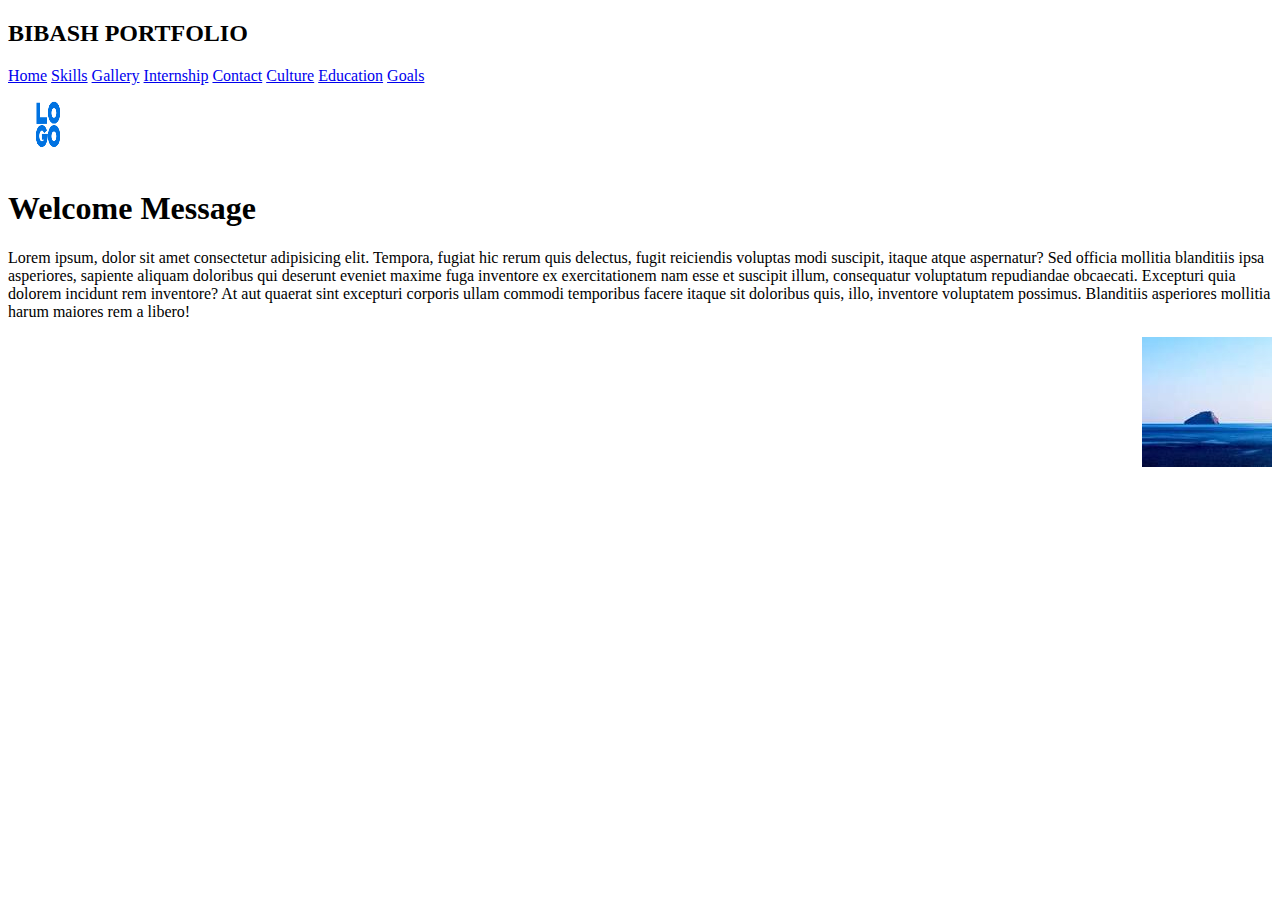
==== index.html @ 60f3d017 "first commit" ====
<!DOCTYPE html>
<html lang="en">

<head>
    <meta charset="UTF-8">
    <meta name="viewport" content="width=device-width, initial-scale=1.0">
    <title>Home</title>
    <link rel="stylesheet" href="/bibash/style.css">
    <link rel="preconnect" href="https://fonts.googleapis.com">
    <link rel="preconnect" href="https://fonts.gstatic.com" crossorigin>
    <link href="https://fonts.googleapis.com/css2?family=Open+Sans&family=Poppins:wght@200;300;400&display=swap"
        rel="stylesheet">
</head>

<body>
    <div class="container">
        <div class="header">
            <h2>BIBASH PORTFOLIO</h2>
        </div>
        <nav>
            <a href="index.html">Home</a>
            <a href="skills.html">Skills</a>
            <a href="gallery.html">Gallery</a>
            <a href="internship.html">Internship</a>
            <a href="contact.html">Contact</a>
            <a href="culture.html">Culture</a>
            <a href="education.html">Education</a>
            <a href="goals.html">Goals</a>
        </nav>
        <img src="logo-social.png" alt="" height="80px" width="80px" a>
    </div>
    <h1 class="heading">Welcome Message</h1>
    <p>Lorem ipsum, dolor sit amet consectetur adipisicing elit. Tempora, fugiat hic rerum quis delectus, fugit
        reiciendis voluptas modi suscipit, itaque atque aspernatur? Sed officia mollitia blanditiis ipsa asperiores,
        sapiente aliquam doloribus qui deserunt eveniet maxime fuga inventore ex exercitationem nam esse et suscipit
        illum, consequatur voluptatum repudiandae obcaecati. Excepturi quia dolorem incidunt rem inventore? At aut
        quaerat sint excepturi corporis ullam commodi temporibus facere itaque sit doloribus quis, illo, inventore
        voluptatem possimus. Blanditiis asperiores mollitia harum maiores rem a libero!</p>
    <div class="image">
        <img align="right" src="images.jpeg" alt="my photo">
    </div>
</body>

</html>
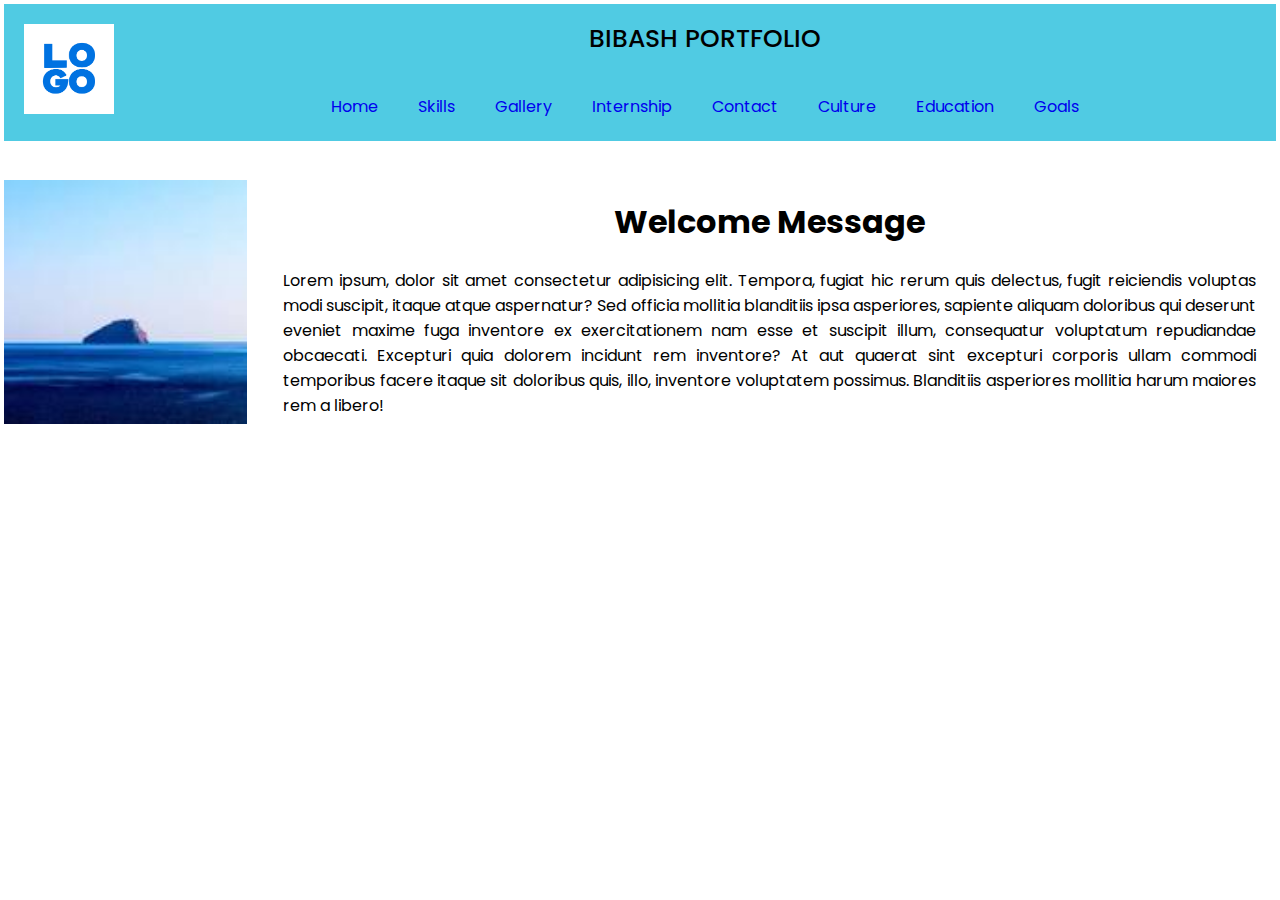
==== commit 3ef19dcc: "Changes" ====
--- a/index.html
+++ b/index.html
@@ -1,44 +1,86 @@
 <!DOCTYPE html>
 <html lang="en">
+    <head>
+        <meta charset="UTF-8" />
+        <meta name="viewport" content="width=device-width, initial-scale=1.0" />
+        <title>Home</title>
+        <link rel="stylesheet" href="./style.css" />
+        <link rel="preconnect" href="https://fonts.googleapis.com" />
+        <link rel="preconnect" href="https://fonts.gstatic.com" crossorigin />
+        <link
+            href="https://fonts.googleapis.com/css2?family=Open+Sans&family=Poppins:wght@200;300;400&display=swap"
+            rel="stylesheet"
+        />
+    </head>
+    <body>
+        <div class="nav-container">
+            <div class="logo-nav">
+                <a href="/">
+                    <img
+                        src="logo-social.png"
+                        alt=""
+                        height="80px"
+                        width="80px"
+                    />
+                </a>
+            </div>
 
-<head>
-    <meta charset="UTF-8">
-    <meta name="viewport" content="width=device-width, initial-scale=1.0">
-    <title>Home</title>
-    <link rel="stylesheet" href="/bibash/style.css">
-    <link rel="preconnect" href="https://fonts.googleapis.com">
-    <link rel="preconnect" href="https://fonts.gstatic.com" crossorigin>
-    <link href="https://fonts.googleapis.com/css2?family=Open+Sans&family=Poppins:wght@200;300;400&display=swap"
-        rel="stylesheet">
-</head>
-
-<body>
-    <div class="container">
-        <div class="header">
-            <h2>BIBASH PORTFOLIO</h2>
+            <div class="nav-items">
+                <div class="header">
+                    <div class="my-name">BIBASH PORTFOLIO</div>
+                    <div class="nav-close-container">
+                        <button id="nav-close-btn">&#10006;</button>
+                    </div>
+                </div>
+                <nav>
+                    <a href="index.html">Home</a>
+                    <a href="skills.html">Skills</a>
+                    <a href="gallery.html">Gallery</a>
+                    <a href="internship.html">Internship</a>
+                    <a href="contact.html">Contact</a>
+                    <a href="culture.html">Culture</a>
+                    <a href="education.html">Education</a>
+                    <a href="goals.html">Goals</a>
+                </nav>
+            </div>
+            <div class="nav-option">
+                <button id="nav-btn">&#9776;</button>
+            </div>
         </div>
-        <nav>
-            <a href="index.html">Home</a>
-            <a href="skills.html">Skills</a>
-            <a href="gallery.html">Gallery</a>
-            <a href="internship.html">Internship</a>
-            <a href="contact.html">Contact</a>
-            <a href="culture.html">Culture</a>
-            <a href="education.html">Education</a>
-            <a href="goals.html">Goals</a>
-        </nav>
-        <img src="logo-social.png" alt="" height="80px" width="80px" a>
-    </div>
-    <h1 class="heading">Welcome Message</h1>
-    <p>Lorem ipsum, dolor sit amet consectetur adipisicing elit. Tempora, fugiat hic rerum quis delectus, fugit
-        reiciendis voluptas modi suscipit, itaque atque aspernatur? Sed officia mollitia blanditiis ipsa asperiores,
-        sapiente aliquam doloribus qui deserunt eveniet maxime fuga inventore ex exercitationem nam esse et suscipit
-        illum, consequatur voluptatum repudiandae obcaecati. Excepturi quia dolorem incidunt rem inventore? At aut
-        quaerat sint excepturi corporis ullam commodi temporibus facere itaque sit doloribus quis, illo, inventore
-        voluptatem possimus. Blanditiis asperiores mollitia harum maiores rem a libero!</p>
-    <div class="image">
-        <img align="right" src="images.jpeg" alt="my photo">
-    </div>
-</body>
-
-</html>+        <section class="welcome-message-container">
+            <div class="welcome_image">
+                <img src="./images.jpeg" alt="my photo" />
+            </div>
+            <div>
+                <h1 class="heading">Welcome Message</h1>
+                <p>
+                    Lorem ipsum, dolor sit amet consectetur adipisicing elit.
+                    Tempora, fugiat hic rerum quis delectus, fugit reiciendis
+                    voluptas modi suscipit, itaque atque aspernatur? Sed officia
+                    mollitia blanditiis ipsa asperiores, sapiente aliquam
+                    doloribus qui deserunt eveniet maxime fuga inventore ex
+                    exercitationem nam esse et suscipit illum, consequatur
+                    voluptatum repudiandae obcaecati. Excepturi quia dolorem
+                    incidunt rem inventore? At aut quaerat sint excepturi
+                    corporis ullam commodi temporibus facere itaque sit
+                    doloribus quis, illo, inventore voluptatem possimus.
+                    Blanditiis asperiores mollitia harum maiores rem a libero!
+                </p>
+            </div>
+        </section>
+        <script type="text/javascript">
+            document.getElementById("nav-btn").addEventListener("click", () => {
+                document
+                    .querySelector(".nav-items")
+                    .classList.add("open-nav-list");
+            });
+            document
+                .getElementById("nav-close-btn")
+                .addEventListener("click", () => {
+                    document
+                        .querySelector(".nav-items")
+                        .classList.remove("open-nav-list");
+                });
+        </script>
+    </body>
+</html>
--- a/style.css
+++ b/style.css
@@ -0,0 +1,135 @@
+* {
+    font-family: "Open Sans", sans-serif;
+    font-family: "Poppins", sans-serif;
+}
+body {
+    margin: 4px !important;
+    padding: 0 !important;
+}
+.nav-container {
+    display: flex;
+    text-align: center;
+    background-color: #50cbe3;
+
+    justify-items: center;
+}
+.header {
+    background-color: #50cbe3;
+    display: block;
+    align-items: center;
+    justify-content: space-between;
+    gap: 2rem;
+    padding: 1rem;
+}
+#nav-close-btn {
+    border: none;
+    background-color: transparent;
+    color: rgb(250, 21, 21);
+    font-size: 25px;
+}
+.logo-nav {
+    display: flex;
+    justify-content: center;
+    align-items: center;
+}
+.logo-nav > a > img {
+    width: 90px;
+    height: 90px;
+    object-fit: cover;
+    object-position: center;
+}
+.nav-container > div:nth-child(2) {
+    width: 100%;
+}
+nav {
+    text-align: center;
+    background-color: #50cbe3;
+    display: flex;
+    justify-content: center;
+}
+a {
+    text-decoration: none;
+    margin: 20px;
+}
+nav > a:hover {
+    color: white;
+}
+.heading {
+    text-align: center;
+}
+.section {
+    padding: 10px;
+}
+.welcome-message-container {
+    display: flex;
+    column-gap: 1rem;
+    padding: 1rem 0;
+    align-items: center;
+}
+.welcome-message-container > div:first-child {
+    width: 20%;
+    min-width: 150px;
+}
+.welcome_image {
+    width: 100%;
+}
+.welcome_image > img {
+    object-fit: cover;
+    object-position: center;
+    width: 100%;
+}
+.welcome-message-container > div:nth-child(2) {
+    width: 80%;
+    text-align: justify;
+    padding: 20px;
+}
+.nav-option,
+.nav-close-container {
+    display: none;
+}
+.my-name {
+    font-size: 25px;
+    font-weight: 500;
+}
+@media all and (max-width: 768px) {
+    .header {
+        display: flex;
+    }
+    .nav-close-container {
+        display: block;
+    }
+    .welcome-message-container {
+        flex-direction: column-reverse;
+    }
+    .welcome-message-container > div:first-child {
+        width: 60%;
+        min-width: 150px;
+    }
+    .nav-items {
+        margin-right: -100%;
+        height: 100vh;
+        position: fixed;
+        top: 0;
+        right: 0;
+        background-color: #50cbe3;
+    }
+
+    .nav-option > button {
+        display: inline-block;
+        font-size: 30px;
+        background-color: transparent;
+        border: none;
+    }
+    .nav-option {
+        display: flex;
+        justify-content: end;
+        align-items: center;
+        width: 100%;
+    }
+    nav {
+        flex-direction: column;
+    }
+}
+.open-nav-list {
+    margin-right: 0 !important;
+}
